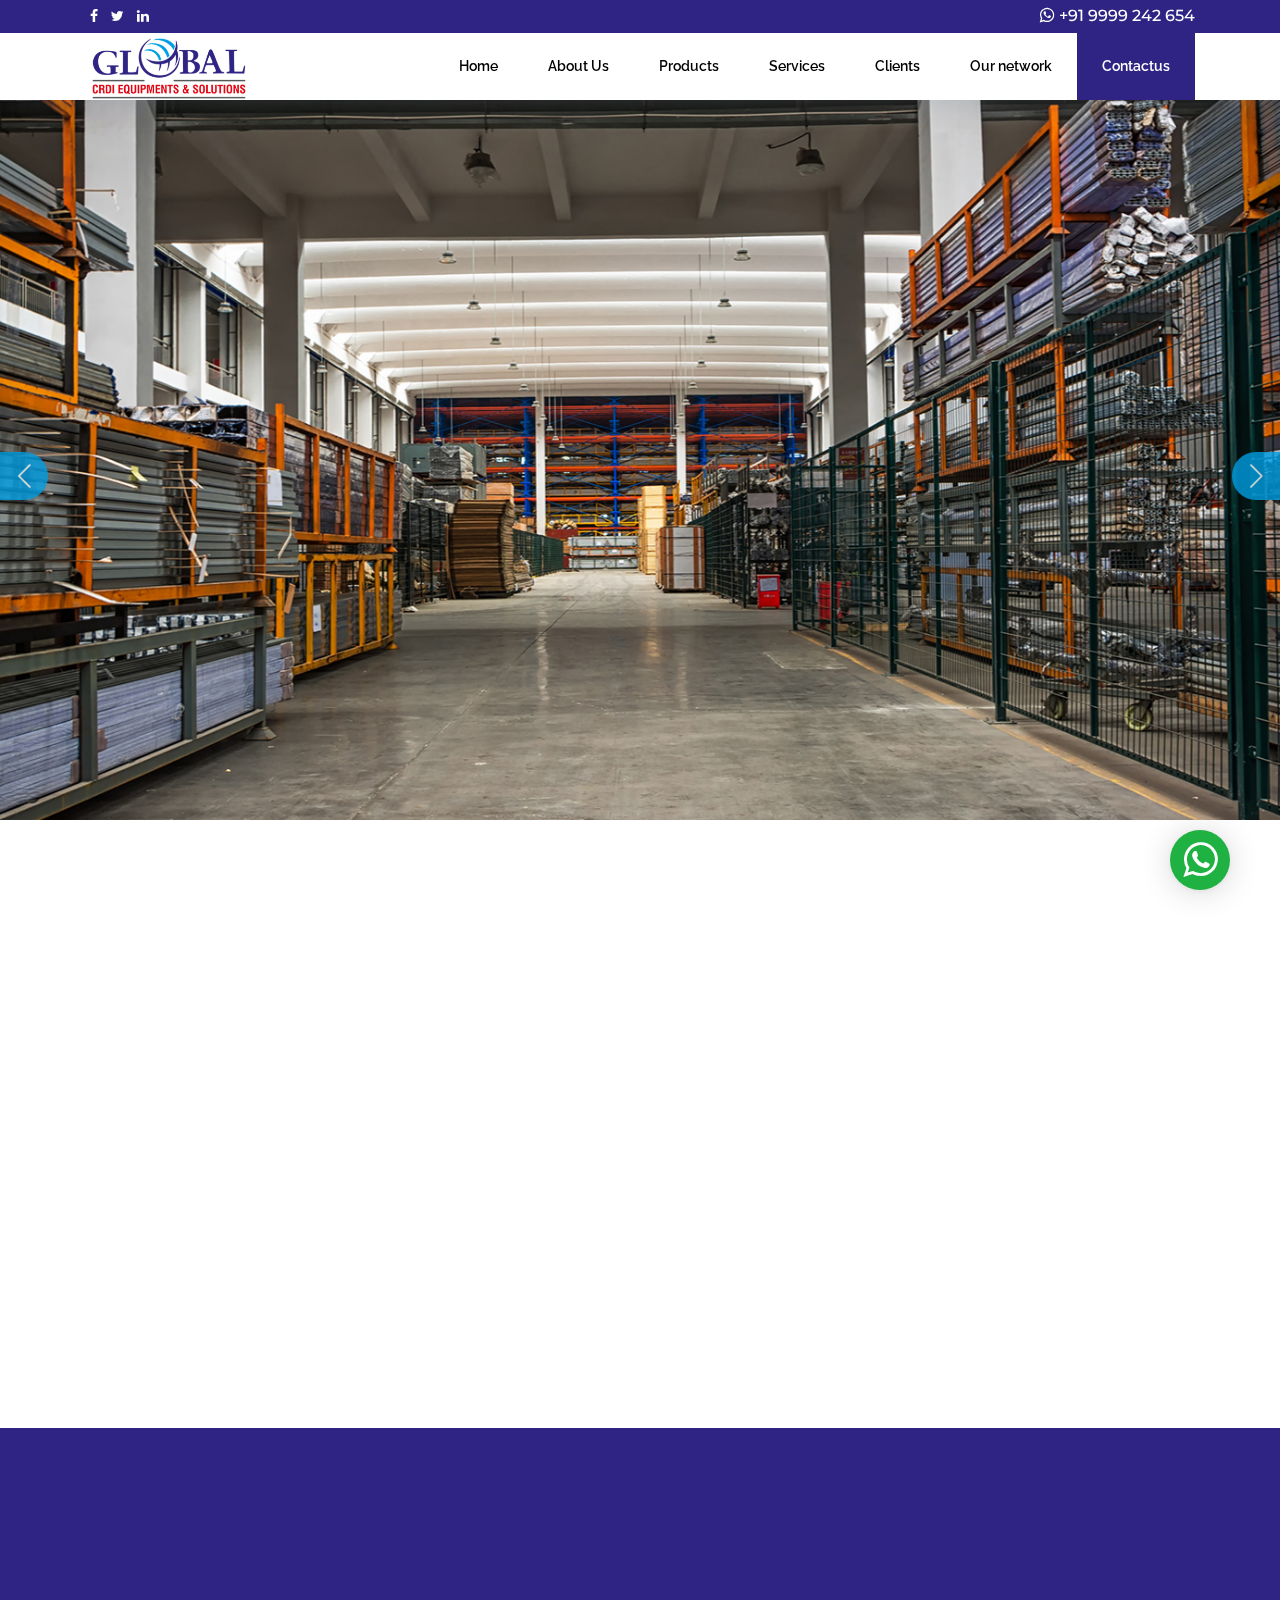
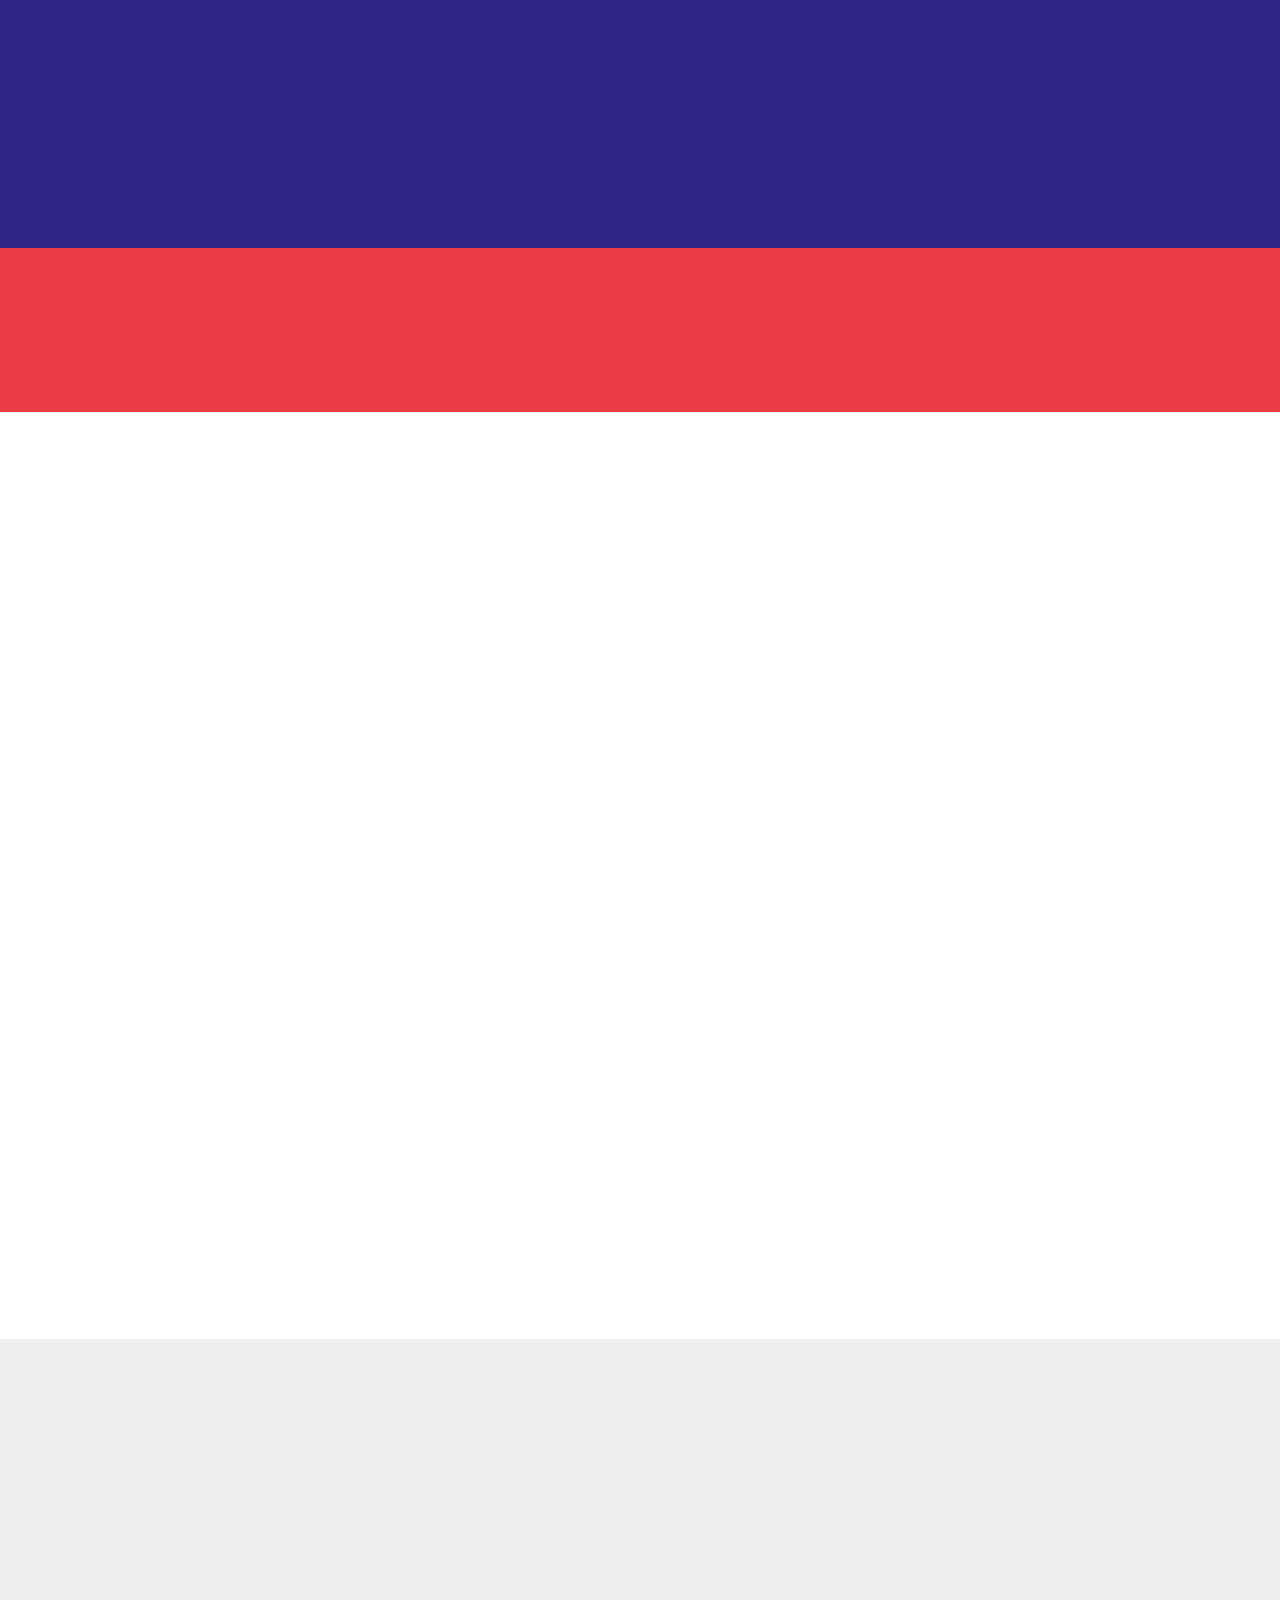
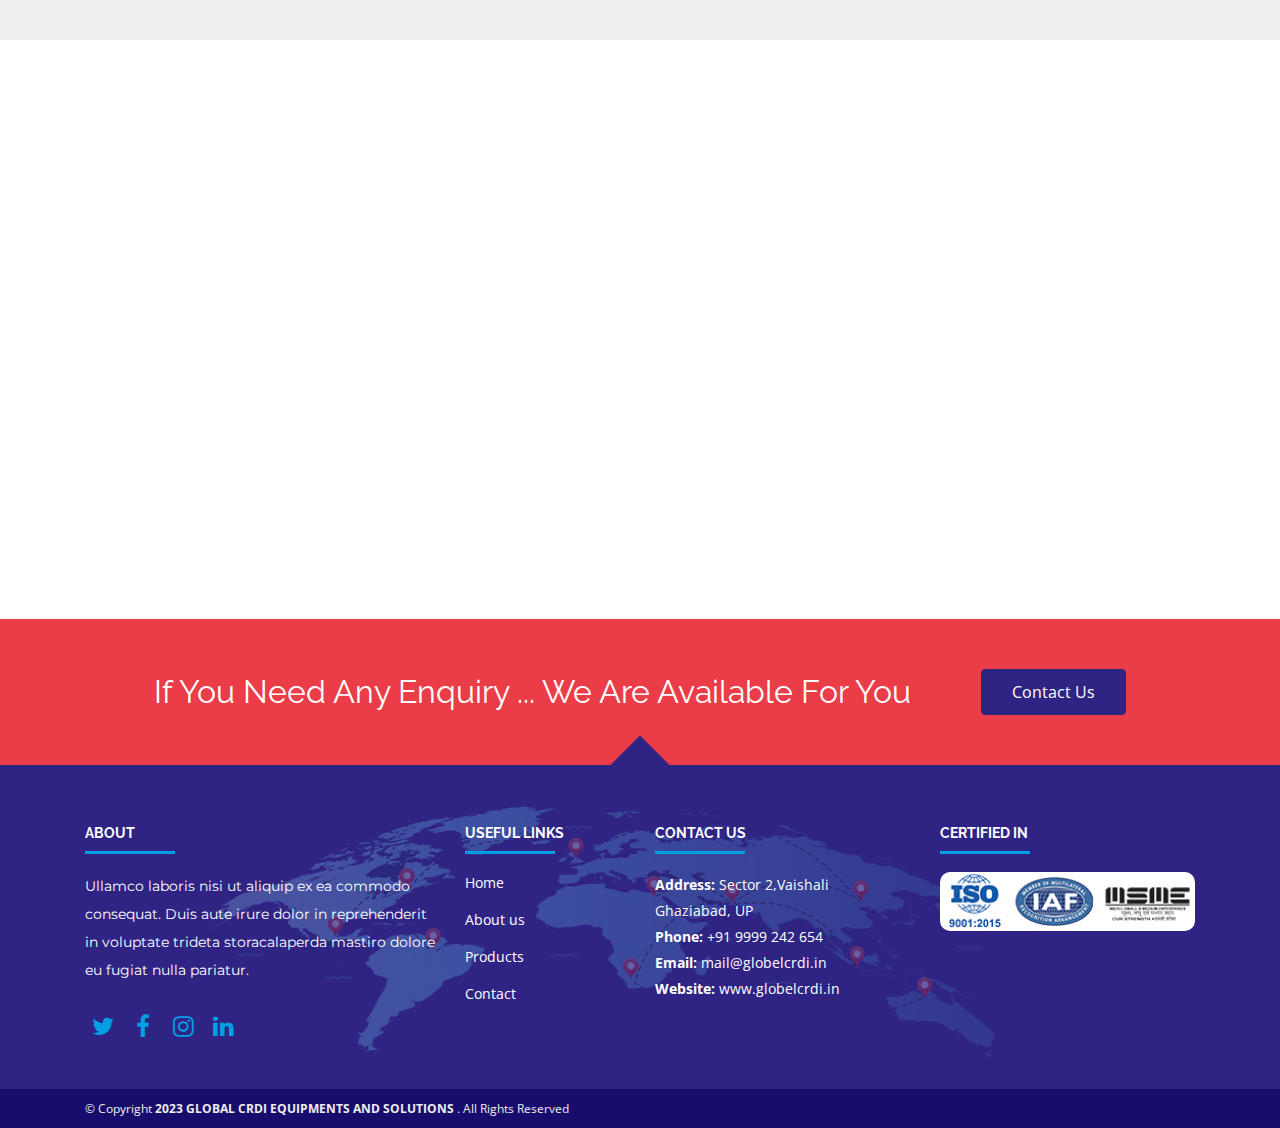
==== index.html @ 7eb03113 "push1" ====
<!DOCTYPE html>
<html lang="en">
<head>
<meta charset="utf-8">
<meta content="width=device-width, initial-scale=1.0" name="viewport">
<title>Global CRDI Equipments & Solutions</title>
<meta content="" name="keywords">
<meta content="" name="description">
<link href="https://fonts.googleapis.com/css?family=Open+Sans:300,400,,700|Raleway:300,400,500,700,800|Montserrat:300,400,700" rel="stylesheet">
<link href="resources/img/favicon.png" rel="icon">
<link href="resources/css/bootstrap.min.css" rel="stylesheet">
<link href="resources/css/font-awesome.min.css" rel="stylesheet">
<link href="resources/css/swiper-bundle.min.css" rel="stylesheet">
<link href="resources/css/aos.css" rel="stylesheet">
<link href="resources/css/style.css" rel="stylesheet">
</head>

<body>

<!-- ======= Header ======= -->
<header id="header" class="fixed-top">
  <div class="header-top-bar">
		<div class="container">
			<div class="row align-items-center">
        <div class="col-lg-6 fl-r head_social" >
                <a href="https://www.facebook.com/" target="_blank" class="facebook"><i class="fa fa-facebook"></i></a>
                  <a href="https://www.twitter.com/" target="_blank" class="twitter"><i class="fa fa-twitter"></i></a>
                  <a href="https://in.linkedin.com/" target="_blank" class="linkedin"><i class="fa fa-linkedin"></i></a>
          </div>
				<div class="col-lg-6">
					<div class="text-lg-right top-right-bar mt-2 mt-lg-0">
						<a href="tel:+23-345-67890">
							<i class="fa fa-whatsapp 4x" aria-hidden="true"></i>
							<span class="h4">+91 9999 242 654</span>
						</a>
					</div>
				</div>
			</div>
		</div>
	</div>
  <div class="container">
    <div class="logo float-left"> <a href="index.html"><img src="resources/img/logo.png" alt="" class="img-fluid"></a> </div>
    <nav class="main-nav float-right d-none d-lg-block">
      <ul>
        <li><a href="#home">Home</a></li>
        <li><a href="#about">About Us</a></li>
        <li><a href="#product">Products</a></li>
        <li><a href="#service">Services</a></li>
        <li><a href="#clients">Clients</a></li>
        <li><a href="#nertwork">Our network</a></li>
        <li><a href="contact.html" style="background: #2f2484;color: #fff;">Contactus</a></li>
      </ul>
    </nav>
  </div>
</header>
<!-- header -->

<!-- ======= Intro Section ======= -->
<section class="hero_slider swiper-container" id="home">
  <div class="swiper-wrapper">
      <div class="swiper-slide ">
          <div class="image_layer" style="background-image: url(resources/img/1.jpg);"></div>
      </div>
      <div class="swiper-slide">
          <div class="image_layer" style="background-image: url(resources/img/5.jpg);"></div>
      </div>
      <div class="swiper-slide">
        <div class="image_layer" style="background-image: url(resources/img/1.jpg);"></div>
    </div>
    
      
  </div>
  <div class="swiper-pagination"></div>
  <div class="swiper-button-next"></div>
  <div class="swiper-button-prev"></div>
</section>
<!--Intro Section -->

<main id="main"> 
   <section class="hero_cont">
    <div class="container" data-aos="fade-up">
      <div class="row row-eq-height justify-content-center">
        <div class="col-lg-4  p-0">
          <div class="card" data-aos="zoom-in" data-aos-delay="100">
            <div class="card-body"> <span>Call Us Today</span>
              <h5 class="card-title"><a href="contact.html">9999 242 654</a></h5>
               </div>
          </div>
        </div>
        <div class="col-lg-4  p-0">
          <div class="card" data-aos="zoom-in" data-aos-delay="100">
            <div class="card-body"> <span>E-Mail</span>
              <h5 class="card-title"><a href="contact.html">Click Here to Email Us</a></h5>
             </div>
          </div>
        </div>
        <div class="col-lg-4  p-0">
          <div class="card b-r-0 b-b-0" data-aos="zoom-in" data-aos-delay="100">
            <div class="card-body"> <span>Visit Our Contact Page</span>
              <h5 class="card-title"><a href="contact.html">Click Here To Contact Us</a></h5>
             </div>
          </div>
        </div>
      </div>
    </div>
  </section>
 
  
  <!-- ======= About Section ======= -->
  <section id="about" class="about">
    <div class="container" data-aos="fade-up">
      <header class="section-header">
        <h3>About us </h3>
      </header>
      <div class="row about-extra" data-aos="fade-up" data-aos-delay="100">
        <div class="col-lg-12 pt-5 pt-lg-0" data-aos="fade-up">
          <h4>GLOBAL CRDI EQUIPMENTS AND SOLUTIONS</h4>
          <h5>is the leading manufacturer specializing in producing the Diesel Fuel Injection System Tester.</h5>
          <p>The company's research and development capabilities are rich and test measure is complete, and rewards the ISO has strict internal management and established a complete and reliable quality assurance system, and rewards the IS0 9001-2015 CERTIFICATE and CE CERTIFICATE.</p>
          <p>The company's product sale network has spread all over the word. The after - sales services of product has a system of its own which can provide the best service for users timely… the company aim is “Honest and trustworthy operation and brazing new trails in science and technology”.</p>
          <span class="more-btn" data-aos="zoom-in" data-aos-delay="100"><a href="about.html"><i class='fa fa-chevron-right'></i> More About Global</a></span>
        </div>
        
      </div>
    </div>
  </section>
  <!-- About Section --> 

  
  <!-- ======= blog Section ======= -->
  <section id="product" class="product">
    <div class="container" data-aos="fade-up">
      <header class="section-header">
        <h3>Our products</h3>
      </header>
      <div class="swiper threeColSlider" data-aos="fade-up" data-aos-delay="100">
        <ul class="swiper-wrapper">
            <li class="swiper-slide">
                <figure>
                    <div class="image_cont">
                        <a href="#">
                            <img src="resources/img/6_Cylander.jpg"  alt="" title="">
                        </a>
                    </div>
                    <figcaption>
                      <span class="catName">6 Cylander</span>
                    </figcaption>
                </figure>
            </li>
            <li class="swiper-slide">
              <figure>
                  <div class="image_cont">
                      <a href="#">
                        <img src="resources/img/8_Cylander.jpg"  alt="" title="">
                      </a>
                  </div>
                  <figcaption>
                    <span class="catName">8 Cylander</span>
                  </figcaption>
              </figure>
          </li>
          <li class="swiper-slide">
            <figure>
                <div class="image_cont">
                    <a href="#">
                      <img src="resources/img/8_Cylander-2.jpg"  alt="" title="">
                    </a>
                </div>
                <figcaption>
                  <span class="catName">8 Cylander-2</span>
                </figcaption>
            </figure>
        </li>
        <li class="swiper-slide">
          <figure>
              <div class="image_cont">
                  <a href="#">
                    <img src="resources/img/8_Cylander-3.jpg"  alt="" title="">
                  </a>
              </div>
              <figcaption>
                <span class="catName">8 Cylander-3</span>
              </figcaption>
          </figure>
      </li>
      <li class="swiper-slide">
        <figure>
            <div class="image_cont">
                <a href="#">
                  <img src="resources/img/12_Cylander.jpg"  alt="" title="">
                </a>
            </div>
            <figcaption>
              <span class="catName">12 Cylander</span>
            </figcaption>
        </figure>
    </li>
    <li class="swiper-slide">
      <figure>
          <div class="image_cont">
              <a href="#">
                <img src="resources/img/6_Cylander.jpg"  alt="" title="">
              </a>
          </div>
          <figcaption>
            <span class="catName">Cylander</span>
          </figcaption>
      </figure>
  </li>
        </ul>
        <div class="swiper-pagination"></div>
    </div>
    </div>
  </section>
  
  <section class="allproducts" >
    <div class="container" data-aos="fade-up">
      <div class="row">
        <div class="col-lg-12 col-md-12 col-sm-12 col-xs-12">
          <div class="product-text">
            <h2>See My All Product , Equipment & Parts </h2>
            <div class="prod_det">
              <span class="product_btn"><a href="products.html" class="submit">Crdi Product</a></span>
              <span class="product_btn"><a href="products.html" class="submit">Crdi Equipment</a></span>
              <span class="product_btn"><a href="products.html" class="submit">Crdi Parts</a></span>
            </div>
         
          </div>
        </div>
      </div>
    </div>
  </section>

  <section id="service" class="services">
    <div class="container" data-aos="fade-up">
      <header class="section-header">
        <h3>Our services</h3>
        <p>Over Core Business is providing CRDI Testing Equipments and repairing solutions with quality of services at affordable prices. We specialized in the following </p>
      </header>
      <div class="row" data-aos="fade-up" data-aos-delay="100">
        <div class="col-lg-4 col-md-6 ">
          <div class="icon-box">
            <div class="icon"><i class="fa fa-cube" aria-hidden="true"></i></div>
            <h4><a href="">CRDI Simulators</a></h4>
            <p>Lorem ipsum dolor sit amet, consectetur adipiscing elit, sed do eiusmod </p>
          </div>
        </div>

        <div class="col-lg-4 col-md-6">
          <div class="icon-box">
            <div class="icon"><i class="fa fa-object-ungroup" aria-hidden="true"></i></div>
            <h4><a href="">FlPTest Benches</a></h4>
            <p>Lorem ipsum dolor sit amet, consectetur adipiscing elit, sed do eiusmod </p>
          </div>
        </div>

        <div class="col-lg-4 col-md-6">
          <div class="icon-box">
            <div class="icon"><i class="fa fa-life-ring" aria-hidden="true"></i></div>
            <h4><a href="">CRDI Work Shop Tools </a></h4>
            <p>Lorem ipsum dolor sit amet, consectetur adipiscing elit, sed do eiusmod </p>
          </div>
        </div>

        <div class="col-lg-4 col-md-6">
          <div class="icon-box">
            <div class="icon"><i class="fa fa-refresh" aria-hidden="true"></i></div>
            <h4><a href="">CRDI Spore Ports</a></h4>
            <p>Lorem ipsum dolor sit amet, consectetur adipiscing elit, sed do eiusmod </p>
          </div>
        </div>

        <div class="col-lg-4 col-md-6">
          <div class="icon-box">
            <div class="icon"><i class="fa fa-compress" aria-hidden="true"></i></div>
            <h4><a href="">CRDI Vehicles Scanners</a></h4>
            <p>Lorem ipsum dolor sit amet, consectetur adipiscing elit, sed do eiusmod </p>
          </div>
        </div>

        <div class="col-lg-4 col-md-6">
          <div class="icon-box">
            <div class="icon"><i class="fa fa-line-chart" aria-hidden="true"></i></div>
            <h4><a href="">MPFI</a></h4>
            <p>Lorem ipsum dolor sit amet, consectetur adipiscing elit, sed do eiusmod </p>
          </div>
        </div>

      </div>
      
    </div>
  </section>

  
  <!-- ======= Clients Section ======= -->
  <section id="clients" class="clients">
    <div class="container" data-aos="fade-up">
      <div class="section-header">
        <h3>Clients</h3>
      </div>

      <div class="clients-slider swiper" data-aos="fade-up" data-aos-delay="100">
        <div class="swiper-wrapper align-items-center">
          <div class="swiper-slide"><img src="resources/img/client-1.png" class="img-fluid" alt=""></div>
          <div class="swiper-slide"><img src="resources/img/client-2.png" class="img-fluid" alt=""></div>
          <div class="swiper-slide"><img src="resources/img/client-3.png" class="img-fluid" alt=""></div>
          <div class="swiper-slide"><img src="resources/img/client-4.png" class="img-fluid" alt=""></div>
        </div>
        <div class="swiper-pagination"></div>
      </div>

    </div>
  </section><!-- End Clients Section -->

  <section id="nertwork" class="ourNetwk">
    <div class="container" data-aos="fade-up">
      <header class="section-header">
        <h3>Our nertwork</h3>
      </header>
      <div class="row" data-aos="fade-up" data-aos-delay="100"> 
        <div class="col-lg-4 col-md-4 col-sm-4 col-xs-4">
            <div class="city_details">
              <p>The company's research and development capabilities are rich and test measure is complete, and rewards the ISO has strict internal management and established a complete and reliable quality assurance system, and rewards the IS0 9001-2015 CERTIFICATE and CE CERTIFICATE.</p>
            </div>
        </div>
        <div class="col-lg-4 col-md-4 col-sm-4 col-xs-4">
          <div class="map">
            <img src="resources/img/network.png" alt="">
          </div>
        </div>
        <div class="col-lg-4 col-md-4 col-sm-4 col-xs-4">
          <div class="city_details">
            <p>The company's research and development capabilities are rich and test measure is complete, and rewards the ISO has strict internal management and established a complete and reliable quality assurance system, and rewards the IS0 9001-2015 CERTIFICATE and CE CERTIFICATE.</p>
          </div>
        </div>
      </div>
    </div>
  </section>

  

  

  <section class="enquiry">
    <div class="container">
      <div class="row">
        <div class="col-lg-12 col-md-12 col-sm-12 col-xs-12">
          <div class="enquiry-text">
            <h2>If  You Need Any Enquiry ... We Are Available For You</h2>
            <span class="enquiry_btn"><a href="contact.html" class="submit">Contact Us </a></span>
          </div>
        </div>
      </div>
    </div>
  </section>
 
  
</main>
<!-- main --> 

<section class="app_button">
      <div class="container-fluid">
        <div class="whataapp_btn"> 
          <a href="+91 9999 242 654">
            <i class="fa fa-whatsapp" aria-hidden="true"></i>
          </a>
        </div>
        
      </div>
</section>

<!-- ======= Footer ======= -->
<footer id="footer">
  <div class="footer-top">
    <div class="container">
      <div class="row">
        <div class="col-lg-4 col-md-6 footer-links social-links">
          <h4>About</h4>
          <p>Ullamco laboris nisi ut aliquip ex ea commodo consequat. Duis aute irure dolor in reprehenderit in voluptate trideta storacalaperda mastiro dolore eu fugiat nulla pariatur.</p>
          <a href="#" target="_blank" class="twitter"><i class="fa fa-twitter"></i></a>
          <a href="#" target="_blank" class="facebook"><i class="fa fa-facebook"></i></a>
          <a href="#" target="_blank" class="instagram"><i class="fa fa-instagram"></i></a>
          <a href="#" target="_blank" class="linkedin"><i class="fa fa-linkedin"></i></a> 
        </div>
        <div class="col-lg-2 col-md-6 footer-links">
          <h4>Useful Links</h4>
          <ul>
            <li><a href="index.html">Home</a></li>
            <li><a href="about.html">About us</a></li>
            <li><a href="products.html">Products</a></li>
            <li><a href="contact.html">Contact</a></li>
          </ul>
         
        </div>
        <div class="col-lg-3 col-md-6 footer-contact">
          <h4>Contact Us</h4>
          <p> <strong>Address:</strong> Sector 2,Vaishali<br>
            Ghaziabad, UP<br>
            <strong>Phone:</strong> +91 9999 242 654<br>
            <strong>Email:</strong> mail@globelcrdi.in<br>
            <strong>Website:</strong> www.globelcrdi.in<br>
          </p>
        </div>
        <div class="col-lg-3 col-md-6 certified">
          <h4>certified in</h4>
           <span><img src="resources/img/certified_in.jpg" alt="" title=""/></span>
        </div>
      </div>
    </div>
  </div>
  <div class="container">
    <div class="copyright"> &copy; Copyright <strong>2023 GLOBAL CRDI EQUIPMENTS AND SOLUTIONS </strong>. All Rights Reserved </div>
  </div>
</footer>
<!--Footer --> 

<a href="#" class="back-to-top"><i class="fa fa-chevron-up"></i></a> 

<!-- JS Files --> 
<script src="resources/js/jquery.min.js"></script> 
<script src="resources/js/bootstrap.js"></script> 
<script src="resources/js/swiper-bundle.min.js"></script> 
<script src="resources/js/aos.js"></script> 
<script src="resources/js/main.js"></script>


</body>
</html>
---- resources/css/style.css ----
body {background: #fff;color: #444;font-family: "Open Sans", sans-serif;padding-top: 100px;}a {color: #e3000f;transition: 0.5s;}a:hover, a:active, a:focus {color: #0b6bd3;outline: none;text-decoration: none;}p {padding: 0;margin: 0 0 30px 0;color: #000;}h1, h2, h3, h4, h5, h6 {font-family: "Montserrat", sans-serif;font-weight: 400;margin: 0 0 20px 0;padding: 0;}
ul li{list-style: none;}
.bg-green{background: #009ee3;}
.b-r-0{border-right: 0 !important;}
.b-b-0{border-bottom: 0 !important;}
.more-btn{position: relative;}
.more-btn a{font-size: 20px; font-weight: 400; font-style: italic; text-transform: uppercase;}

/* Back to top button */
.back-to-top {position: fixed;display: none;background: #009ee3;color: #000;width: 40px;height: 40px;text-align: center;line-height: 1;font-size: 16px;right: 0;bottom: 100px;transition: all 0.4s;z-index: 11;border-radius: 10px 0 0 10px;}
.back-to-top i {padding-top: 12px;color: #fff;}

.header-top-bar{background: #2f2484;font-size: 12px;padding: 6px 0px;color: #fff;}
.header-top-bar .head_social a{padding: 0 5px;}
.header-top-bar .head_social i{font-size: 14px;}
.header-top-bar a{color: #fff; font-size: 14px;font-family: "Montserrat", sans-serif;}
.header-top-bar a i{font-size: 17px;}
.header-top-bar a i .fa-whatsapp  {color:#fff;}
.header-top-bar a span.h4{font-size: 16px;margin-bottom: 0;}

#header {height: 100px;transition: all 0.5s;z-index: 997;transition: all 0.5s;/* padding: 10px 0; */background: #fff;box-shadow: 0px 0px 30px rgba(127, 137, 161, 0.3);}
#header.header-scrolled {/* height: 73px; *//* padding: 10px 0; */top: 0;}
#header .logo h1 {font-size: 36px;margin: 0;padding: 0;line-height: 1;font-weight: 400;letter-spacing: 3px;text-transform: uppercase;}
#header .logo h1 a, #header .logo h1 a:hover {color: #00366f;text-decoration: none;}
#header .logo img {padding: 3px;max-height: 70px;}

.main-nav, .main-nav * {margin: 0;padding: 0;list-style: none;}
.main-nav > ul > li {position: relative;white-space: nowrap;float: left;text-align: center;}
.main-nav a {display: block;position: relative;color: #000000;padding: 21px 25px;transition: 0.3s;font-size: 14px;font-family: "Raleway", sans-serif;font-weight: 600;line-height: 25px;}
.main-nav a:hover, .main-nav .active > a, .main-nav li:hover > a {color: #fff;text-decoration: none;border-radius: 0;background: #2f2484;padding: 21px 25px;}
.main-nav .drop-down ul {display: block;position: absolute;min-width: 150px;left: 0;top: calc(100% + 30px);z-index: 99;opacity: 0;visibility: hidden;padding: 10px 0;background: #000;box-shadow: 0px 0px 30px rgba(127, 137, 161, 0.25);transition: ease all 0.3s;}
.main-nav .drop-down:hover > ul {opacity: 1;top: 100%;visibility: visible;}
.main-nav .drop-down li {position: relative;text-align: left;}
.main-nav .drop-down ul a {padding: 10px 20px;font-size: 13px;color: #ffffff;}
.main-nav .drop-down ul a:hover, .main-nav .drop-down ul .active > a, .main-nav .drop-down ul li:hover > a {color: #e3000f;}
.main-nav .drop-down > a:after {content: "\f107";font-family: FontAwesome;padding-left: 10px;}
.main-nav .drop-down .drop-down ul {top: 0;left: calc(100% - 30px);}
.main-nav .drop-down .drop-down:hover > ul {opacity: 1;top: 0;left: 100%;}
.main-nav .drop-down .drop-down > a {padding-right: 35px;}
.main-nav .drop-down .drop-down > a:after {content: "\f105";position: absolute;right: 15px;}

.mobile-nav {position: fixed;top: 0;bottom: 0;z-index: 9999;overflow-y: auto;left: -260px;width: 260px;padding-top: 18px;background: rgba(19, 39, 57, 0.8);transition: 0.4s;}
.mobile-nav * {margin: 0;padding: 0;list-style: none;}
.mobile-nav a {display: block;position: relative;color: #fff;padding: 10px 20px;font-weight: 500;}
.mobile-nav a:hover, .mobile-nav .active > a, .mobile-nav li:hover > a {color: #74b5fc;text-decoration: none;}
.mobile-nav .drop-down > a:after {content: "\f078";font-family: FontAwesome;padding-left: 10px;position: absolute;right: 15px;}
.mobile-nav .active.drop-down > a:after {content: "\f077";}
.mobile-nav .drop-down > a {padding-right: 35px;}
.mobile-nav .drop-down ul {display: none;overflow: hidden;}
.mobile-nav .drop-down li {padding-left: 20px;}
.mobile-nav-toggle {position: fixed;right: 0;top: 0;z-index: 9998;border: 0;background: none;font-size: 24px;transition: all 0.4s;outline: none !important;line-height: 1;cursor: pointer;text-align: right;}
.mobile-nav-toggle i {margin: 25px 18px 0 0;color: #004289;}
.mobile-nav-overly {width: 100%;height: 100%;z-index: 9997;top: 0;left: 0;position: fixed;background: rgba(19, 39, 57, 0.8);overflow: hidden;display: none;}
.mobile-nav-active {overflow: hidden;}
.mobile-nav-active .mobile-nav {left: 0;}
.mobile-nav-active .mobile-nav-toggle i {color: #fff;}

.hero_slider .swiper-slide {height: 80vh;}
.hero_slider .swiper-slide .image_layer {position: absolute;left: 0;top: 0;right: 0;width: 100%;height: 100%;background-repeat: no-repeat;background-position: center; background-size: cover;-webkit-transform: scale(1);-ms-transform: scale(1);transform: scale(1);-webkit-transition: all 6s linear;-moz-transition: all 6s linear;-ms-transition: all 6s linear;-o-transition: all 6s linear;transition: all 6s linear}
.hero_slider .swiper-button-next,.hero_slider .swiper-button-prev {top: 50%;bottom: 0;right: 0;background: rgb(0 158 227);color: #fff;z-index: 1;width: 3rem;height: 3rem;opacity: 0.8;transform: translateY(50%);}
.hero_slider .swiper-button-next:after, .hero_slider .swiper-button-prev:after {font-size: 24px;}
.hero_slider  .swiper-button-prev, .swiper-rtl .swiper-button-next{left: 0;border-radius: 0 3rem 3rem 0;}
.hero_slider .swiper-button-next, .swiper-rtl .swiper-button-prev{border-radius: 3rem 0 0 3rem;}

section {overflow: hidden;}
.section-header h3 {font-size: 32px;color: #0c2e8a;text-transform: uppercase;font-weight: 700;position: relative;padding-bottom: 20px;}
.section-header h3:before{content: "";position: absolute;display: block;width: 100px;height: 3px;background: #ea3d48;bottom: 0;left: 0;}
.section-header p {text-align: left;margin: auto;font-size: 15px;padding-bottom: 30px;color: #000000;/* font-weight: 600; */}

.hero_cont {padding: 15px 0;background: #ffffff;}
.hero_cont .card {border-color: transparent;text-align: center;transition: 0.3s ease-in-out;height: 100%;border-right: 1px solid #2f2483;border-radius: 0;}
.hero_cont .card span{font-size: 16px;letter-spacing: 2px;line-height: 22px;margin-bottom: 10px;display: block;color: #e3000f;}
.hero_cont .card h5{margin-top: 10px;}
.hero_cont .card h5 a{font-size: 22px;font-weight: 600;line-height: 28px;color: #2f2483;font-family: "Montserrat", sans-serif;}

.about {background: #fff;padding: 50px 0;}
.about .about-extra {text-align: left;}
.about .about-extra h4 {color: #000;font-weight: 600;font-size: 28px;font-family: "Raleway", sans-serif;}
.about .about-extra h5{color: #555;font-weight: 300;font-size: 18px;line-height: 26px;font-style: italic;}

.product{background: #2f2484;width: 100%;padding: 30px 0;}
.product .section-header h3{color: #fff;}
.product .swiper-wrapper{padding: 0;margin-bottom: 50px;}
.product figure{margin: 0;}
.product figure .image_cont{border-radius: 50%;display: block;padding: 0;}
.product figure img{width: 100%;display: block;position: relative;border-radius: 30px;}
.product figure figcaption{padding: 8px 0;text-align: center;text-transform: uppercase;font-weight: 700;}
.product figure figcaption span{color: #fff; }
.product .swiper-pagination{bottom: 0;}
.product .swiper-pagination-bullet{background: #fff; opacity: 0.9;height: 15px; width: 15px;}
.product .swiper-pagination-bullet-active{background: #009ee3;}
.product .more-prod{background: #ea3d48; color: #fff; text-align: center; padding: 10px 20px; border-radius: 5px;}
.product .more-prod:hover{background: #009ee3;}

.allproducts{padding: 30px 0;text-align: center;background: #ea3d48;}
.allproducts .product-text{color: #fff;}
.allproducts .product-text h2{margin-bottom: 0;font-family: "Raleway", sans-serif; margin-bottom: 20px;}
.allproducts .product-text .prod_det{display: flex;justify-content: center;align-items: center;flex-wrap: wrap;}
.allproducts .product-text .product_btn{margin-right: 15px;}
.allproducts .product-text .product_btn:last-child{margin-right: 0;}
.allproducts .product-text .product_btn a{background: #2f2483;color: #fff;border-radius: 4px;padding: 10px 40px;display: inline-block;border: 1px solid #2f2483; }
.allproducts .product-text .product_btn a:hover{background: #009ee3;border: 1px solid #009ee3;}

.services{padding: 30px 0;}
.services .icon-box {text-align: center;border: 1px solid #ededed;padding: 80px 20px;transition: all ease-in-out 0.3s;margin-bottom: 30px;}
.services .icon-box .icon {margin: 0 auto;width: 64px;height: 64px;background: #2f2484;border-radius: 5px;transition: all 0.3s ease-out 0s;display: flex;align-items: center;justify-content: center;margin-bottom: 20px;transform-style: preserve-3d;}
.services .icon-box .icon i {color: #fff;font-size: 28px;}
.services .icon-box .icon::before {position: absolute;content: "";left: -8px;top: -8px;height: 100%;width: 100%;background: #b4aceb;border-radius: 5px;transition: all 0.3s ease-out 0s;transform: translateZ(-1px);}
.services .icon-box h4 {font-weight: 700;margin-bottom: 15px;font-size: 24px;}
.services .icon-box h4 a {color: #545454;}
.services .icon-box p {line-height: 24px;font-size: 14px;margin-bottom: 0;}
.services .icon-box:hover {background: #2f2484;border-color: #2f2484;}
.services .icon-box:hover .icon {background: #fff;}
.services .icon-box:hover .icon i {color: #2f2484;}
.services .icon-box:hover .icon::before {background: #2f2484;}
.services .icon-box:hover h4 a, .services .icon-box:hover p {color: #fff;}

.ourNetwk{padding: 30px 0; }
.ourNetwk .map img{width: 100%;}
.ourNetwk .city_details{display: flex; align-items: center; justify-content: center;padding: 0 20px;}
.ourNetwk .city_details p{font-family: "Raleway", sans-serif; font-size: 18px; line-height: 40px;}

.clients {padding: 30px 0; background: #eee;}
.clients img {max-width: 100%;opacity: 0.5;transition: 0.3s;padding: 30px 0;}
.clients img:hover {opacity: 1;}
.clients .swiper-pagination {margin-top: 20px;position: relative;}
.clients .swiper-pagination .swiper-pagination-bullet {width: 12px;height: 12px;background-color: #fff;opacity: 1;border: 1px solid #2f2483;}
.clients .swiper-pagination .swiper-pagination-bullet-active {background-color: #2f2483;}

.enquiry{padding: 50px 0;text-align: center;background: #ea3d48;position: relative;}
.enquiry .enquiry-text{display: flex;align-items: center;color: #fff;justify-content: space-evenly;}
.enquiry .enquiry-text h2{margin-bottom: 0;font-family: "Raleway", sans-serif;}
.enquiry .enquiry-text .enquiry_btn a{background: #2f2483;color: #fff;border-radius: 4px;padding: 10px 30px;display: inline-block;border: 1px solid #2f2483;}
.enquiry .enquiry-text .enquiry_btn a:hover{background: #009ee3;border: 1px solid #009ee3;}
.enquiry:after{content: "";position: absolute;background: #2f2483;width: 70px;height: 70px;line-height: 70px;transform: rotate(45deg);margin: 0px auto;left: 0;right: 0;bottom: -55px;}

.contact {padding: 60px 0;overflow: hidden;text-align: center;}
.contact .cont-text{padding: 0 30px; margin-bottom: 40px;}
.contact h3{font-size: 40px;font-weight: 600;margin-bottom: 20px !important;}
.contact p{font-size: 20px;line-height: 30px;letter-spacing: 1px;margin-bottom: 20px;}
.contact span a {font-size: 20px;border-bottom: 3px solid #000;cursor: pointer;color: #000;font-weight: 600;}
.contact span a:hover{color: #e3000f; border-bottom: 3px solid #e3000f;}
.contact h4 {font-size: 16px;font-weight: 500;}
.contact .request-link {display: inline-block;cursor: pointer;vertical-align: top;position: relative;font-family: inherit;color: #000;font-weight: 900;font-size: 48px;line-height: 52px;letter-spacing: -1px;margin-bottom: 20px;}
.contact .request-link:before{content: "";position: absolute;right: 0;left: 0;height: 4px;bottom: 0px;z-index: -1;background: #fff;-webkit-transition: height 1.1s;transition: height 1.1s;}
.contact .form{padding: 0 30px;}
.contact .form-group{margin-bottom: 20px;}
.contact  .sent-message {display: none;color: #fff;background: #18d26e;text-align: center;padding: 15px;font-weight: 600;}
.contact  input, .contact  textarea {border-radius: 0;box-shadow: none;font-size: 14px;}
.contact  input::focus, .contact  textarea::focus {background-color: #e3000f;}
.contact  input {padding: 24px 15px;background: #f7f7f7;border: transparent;border-radius: 5px;font-size: 12px;text-transform: uppercase;letter-spacing: 3px;}
.contact  textarea {padding: 12px 15px;background: #f7f7f7;border: transparent;border-radius: 5px;font-size: 12px;text-transform: uppercase;letter-spacing: 3px;}
.contact  button[type="submit"] {background: #2f2483;border: 0;border-radius: 10px;padding: 8px 30px;color: #fff;transition: 0.3s;}
.contact  button[type="submit"]:hover {background: #e3000f;cursor: pointer;color: #fff;}
@-webkit-keyframes animate-loading {0% {transform: rotate(0deg);}100% {transform: rotate(360deg);}}
@keyframes animate-loading {0% {transform: rotate(0deg);}100% {transform: rotate(360deg);}}
.map{margin-bottom: 20px;}

/*---# Footer---*/
#footer {background: #180d6c;color: #eee;font-size: 14px;}
#footer .footer-top {background: url(../img/footer_bg.jpg); height: 100%;padding: 60px 0 40px 0; background-position: center; background-repeat: no-repeat; }
#footer .footer-top .social-links a {font-size: 24px;display: inline-block;color: #009ee3;line-height: 1;padding: 0 0;margin-right: 0;text-align: center;width: 36px;height: 36px;transition: 0.3s;/* border: 1px solid #fff; */}
#footer .footer-top .social-links a:hover {background: #2f2483;color: #fff;}
#footer .footer-top .social-links span{display: block; margin-top: 20px;}
#footer .footer-top .certified span img{border-radius: 10px;width: 100%;}
#footer .footer-top h4 {font-size: 14px;font-weight: bold;color: #fff;text-transform: uppercase;position: relative;padding-bottom: 10px;font-family: "Raleway", sans-serif;}
#footer .footer-top h4:before{content: "";position: absolute;display: block;width: 90px;height: 3px;background: #009ee3;bottom: -2px;left: 0;}
#footer .footer-top .footer-links p{color: #fff;font-size: 14px;line-height: 28px;font-family: "Montserrat", sans-serif;}
#footer .footer-top .footer-links ul {list-style: none;padding: 0;margin: 0;}
#footer .footer-top .footer-links ul li {padding: 8px 0;}
#footer .footer-top .footer-links ul li:first-child {padding-top: 0;}
#footer .footer-top .footer-links ul a {color: #ffffff;}
#footer .footer-top .footer-links ul a:hover {color: #009ee3;}
#footer .footer-top .footer-contact p {line-height: 26px;color: #fff;}
#footer .copyright {text-align: left;padding: 10px 0;font-size: 12px;}

/*--About us page--*/
.section-hero{padding: 180px 0 60px 0;}
.section-hero h3{margin-bottom: 60px;}
.section {padding: 60px 0 40px 0;}
.about-us h6{text-transform: uppercase; font-size: 14px;}
.about-us .about-img{display: flex; justify-content: center; align-items: center;}
.about-us .about-img img{width: 100%; height: auto;}
.about-us p{font-size: 18px; line-height: 30px; text-align: left; padding-bottom: 0;}

.whataapp_btn{position: fixed;bottom: 10px;right: 50px;height: 60px;width: 60px;z-index: 1;background: #1fb141;box-shadow: 0 1px 6px 0 rgb(0 0 0 / 6%), 0 2px 32px 0 rgb(0 0 0 / 16%);display: flex;justify-content: center;align-items: center;cursor: pointer;border-radius: 50%;animation: topBottom 4s infinite;animation: bounce 4s infinite alternate;-webkit-transition: all 0.5s;transition: all 0.5s;}
.whataapp_btn a{color: #fff;}
.whataapp_btn a i{font-size: 40px;}
.bounce {animation: bounce 965 1.6s ease infinite;transform-origin: 50% 50%;}
@keyframes bounce {
0 {transform: translateY(0);}
12.5% {transform: translateY(0);}
25% {transform: translateY(0);}
50% {transform: translateY(-15px);}
62.5% {transform: translateY(0);}
75% {transform: translateY(-15px);}
100% {transform: translateY(0);}
}

.breadcumb-wrapper {background: #f2f4f6;border-bottom: 1px solid #e6e8e9;padding-top: 1.2em;padding-bottom: 1.2em;}
.breadcumb-wrapper ul{margin-bottom: 0;}
.breadcumb-wrapper ul.breadcumb li {display: inline-block;margin-right: 6px;}
.breadcumb-wrapper ul.breadcumb li:last-child a:after,.breadcumb-wrapper ul.breadcumb li:last-child span:after {display: none;}
.breadcumb-wrapper ul.breadcumb li a {display: inline-block;color: #10a4e5;font-weight: 700;font-size: 13px;text-transform: uppercase;display: block;}
.breadcumb-wrapper ul.breadcumb li span {display: inline-block;color: #909aa2;font-weight: 700;font-size: 14px;text-transform: uppercase;display: block;}
.breadcumb-wrapper ul.breadcumb li a i,.breadcumb-wrapper ul.breadcumb li span i {font-size: 14px;font-weight: normal;margin-right: 5px;}
.breadcumb-wrapper ul.breadcumb li a:after,.breadcumb-wrapper ul.breadcumb li span:after {content: '\f105';display: inline-block;font-family: 'FontAwesome';color: #909aa2;font-size: 13px;margin-left: 13px;}


.inner-page {padding-top: 75px;padding-bottom: 80px;background-size: cover;}
.inner-page h2 {font-family: "Raleway", sans-serif;color: #fff;margin: 0;padding: 0;font-size: 46px; font-weight: 600;text-transform: uppercase;}

.inner-about{background: #13314c url(../img/banner-bg.jpg) center center no-repeat;}
.about-page{padding: 30px 0;}
.about-page .about-txt h4{color: #000;font-weight: 600;font-size: 28px;font-family: "Raleway", sans-serif;}
.about-page .about-txt h5{color: #000;font-weight: 600;font-size: 18px;line-height: 26px;border-bottom: 2px solid #000; display: inline-block;}
.about-page .about-txt p{margin-bottom: 20px;}
.about-page .about-txt ul{padding: 0; margin: 0; list-style-type: disc; margin-bottom: 20px; padding-left: 30px;}
.about-page .about-txt ul li{padding: 5px 5px 5px 0; font-size: 16px;list-style: disc; }

.inner-contact{background: #13314c url(../img/contact_banner.jpg) center center no-repeat;}
.inner-product{background: #13314c url(../img/product_banner.jpg) center center no-repeat;}

.products-wrapper{padding: 30px 0;}
.products-wrapper .row{margin-top: 60px;}
.products-listing {padding: 15px;margin-top: 40px;border: 1px solid rgb(14 14 14 / 3%);box-shadow: 0 0 38px rgb(64 64 64 / 23%);border-radius: 5px;}
.products-listing img {width: 100%;margin-top: -80px;border: 2px dashed #afafaf;border-radius: 10px;}
.products-listing .content h4{margin-bottom: 0; padding-top: 10px; font-size: 18px;font-family: "Raleway", sans-serif; font-weight: 600;}

@media(max-width:767px){
  .hero_slider {padding-top: 72px;}
  .hero_slider .swiper-slide{height: 500px;}
  .hero_slider .swiper-button-next, .hero_slider .swiper-button-prev{display: none;}
  .hero_cont .card{border-right: none;border-bottom: 1px solid #2f2483;}
  .section-hero{padding: 120px 0 40px 0;}
  .section-header p {max-width: 100%;}
  .section-header h3 {font-size: 32px;margin-bottom: 15px;line-height: 40px;}
  .header-top-bar{display: none;}
  .allproducts .product-text .product_btn{margin-bottom: 15px;margin-right: 0;}
  .enquiry .enquiry-text{display: inline-block;}
  .enquiry .enquiry-text h2{margin-bottom: 20px;}
  #footer .footer-top{background: none;}
  #footer .footer-top h4:before{width: 100%;}
  .footer-links{margin-bottom: 20px;}

  
 

}
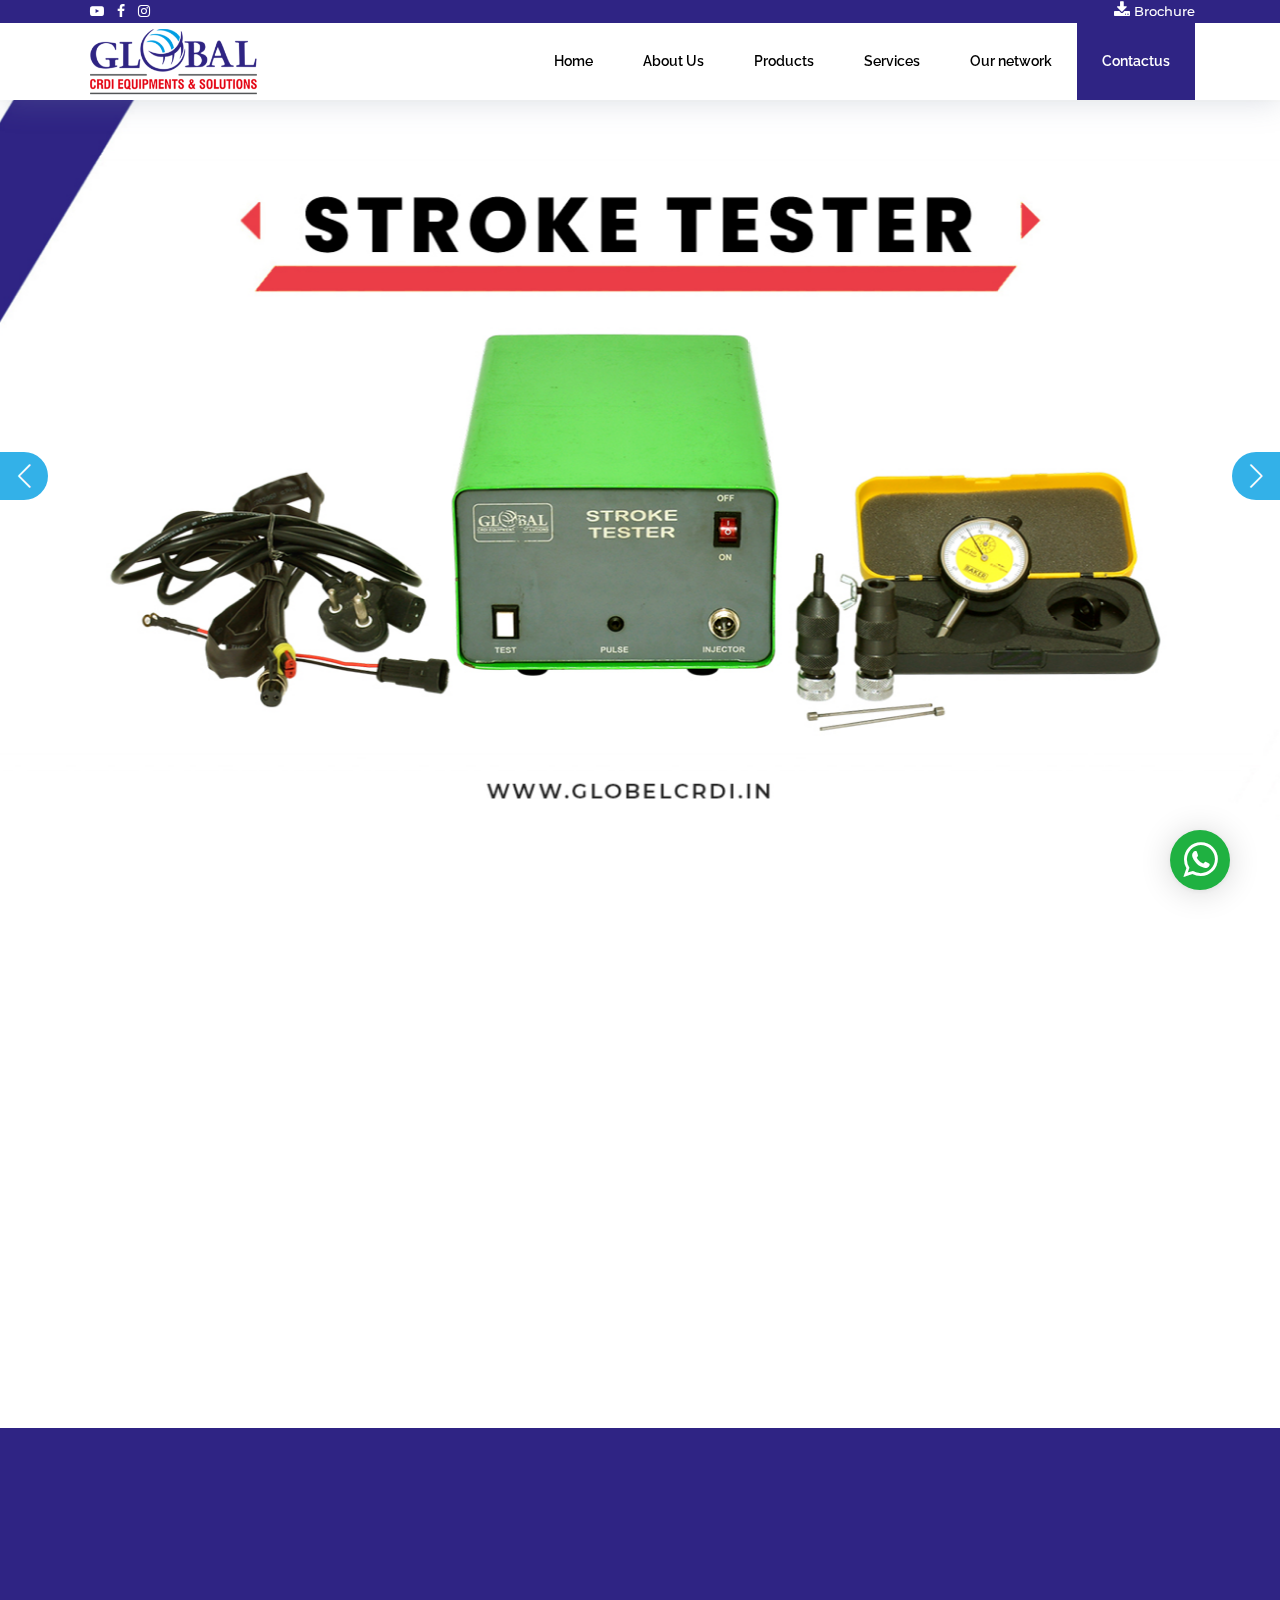
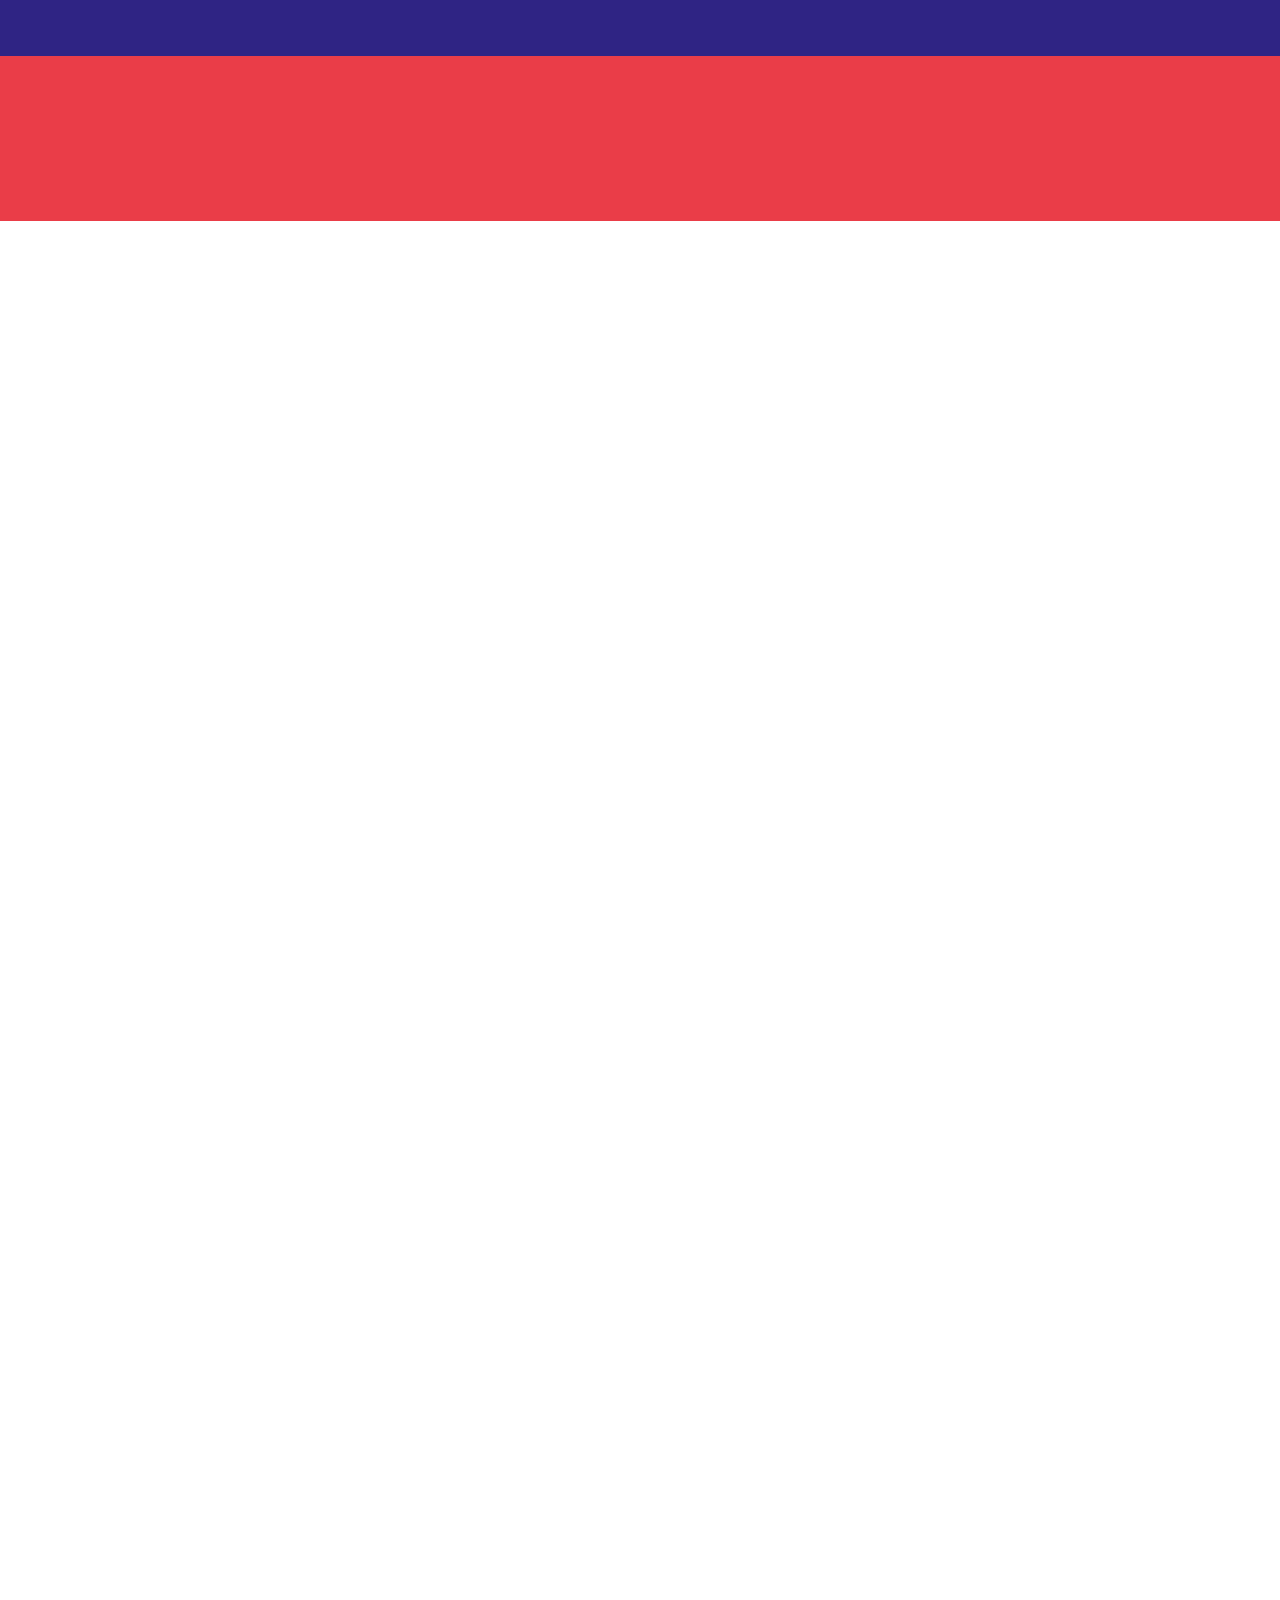
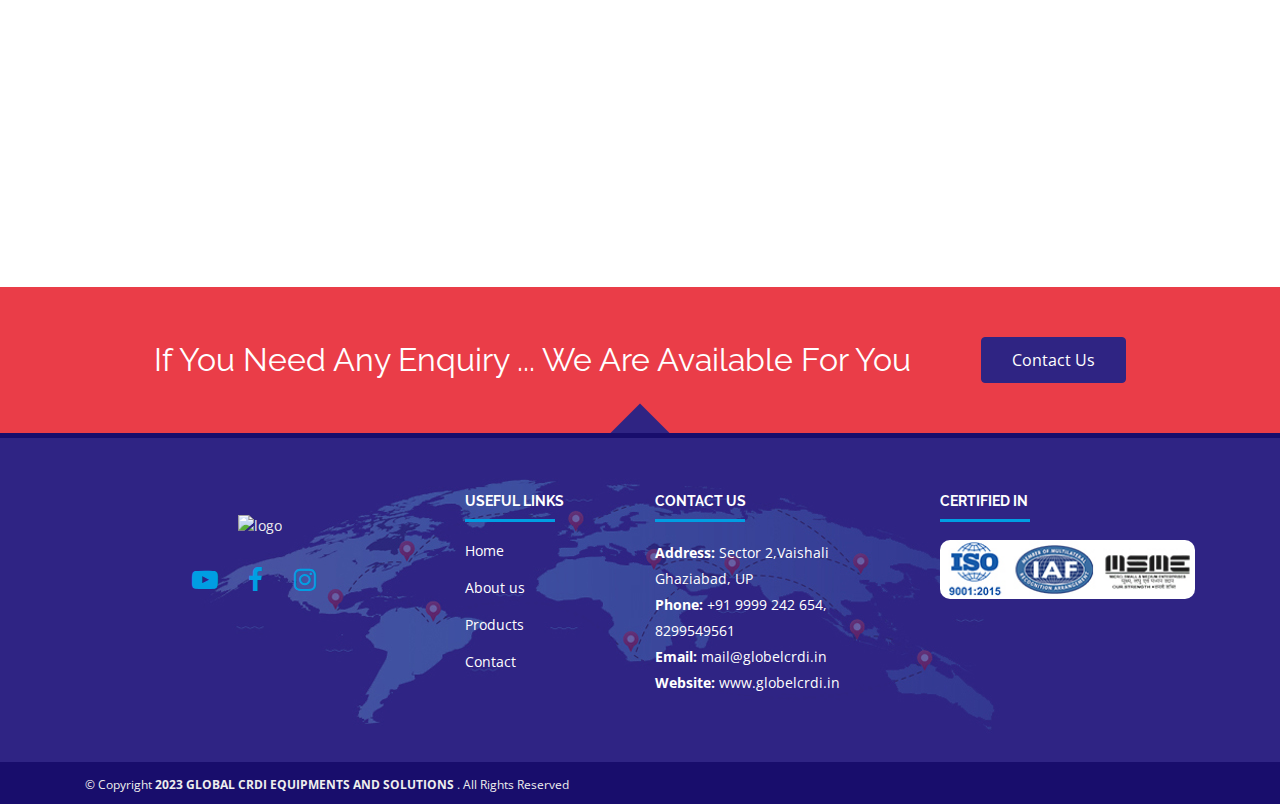
==== commit ae2f8dc9: "hkjhjakg" ====
--- a/index.html
+++ b/index.html
@@ -3,9 +3,9 @@
 <head>
 <meta charset="utf-8">
 <meta content="width=device-width, initial-scale=1.0" name="viewport">
-<title>Global CRDI Equipments & Solutions</title>
-<meta content="" name="keywords">
-<meta content="" name="description">
+<title>Global CRDI Equipments & Solutions | Home page</title>
+<meta content="CRDI Simulators, FIP Test Benches, CRDI Work Shop Tools, CRDI Spare Parts, CRDI Vehicles Scanners, MPFI, testing Bosch, Delphi,Denso, Siemens Common Rail Injectors" name="keywords">
+<meta content="GLOBAL CRDI EQUIPMENTS AND SOLUTIONS is the leading manufacturer specializing in producing the Diesel Fuel Injection System Tester" name="description">
 <link href="https://fonts.googleapis.com/css?family=Open+Sans:300,400,,700|Raleway:300,400,500,700,800|Montserrat:300,400,700" rel="stylesheet">
 <link href="resources/img/favicon.png" rel="icon">
 <link href="resources/css/bootstrap.min.css" rel="stylesheet">
@@ -23,15 +23,15 @@
 		<div class="container">
 			<div class="row align-items-center">
         <div class="col-lg-6 fl-r head_social" >
-                <a href="https://www.facebook.com/" target="_blank" class="facebook"><i class="fa fa-facebook"></i></a>
-                  <a href="https://www.twitter.com/" target="_blank" class="twitter"><i class="fa fa-twitter"></i></a>
-                  <a href="https://in.linkedin.com/" target="_blank" class="linkedin"><i class="fa fa-linkedin"></i></a>
+          <a href="https://www.youtube.com/@GLOBALCrdi" target="_blank" class="youtube"><i class="fa fa-youtube-play"></i></a>
+          <a href="https://www.facebook.com/people/Global-CRDI-Equipments-Solutions/100077563971610/?mibextid=ZbWKwL" target="_blank" class="facebook"><i class="fa fa-facebook"></i></a>
+          <a href="https://www.instagram.com/invites/contact/?i=oyvcfzle5pue&utm_content=qqv1iop" target="_blank" class="instagram"><i class="fa fa-instagram"></i></a>
           </div>
 				<div class="col-lg-6">
 					<div class="text-lg-right top-right-bar mt-2 mt-lg-0">
-						<a href="tel:+23-345-67890">
-							<i class="fa fa-whatsapp 4x" aria-hidden="true"></i>
-							<span class="h4">+91 9999 242 654</span>
+						<a href="resources/img/global_brochure_pdf.pdf" target="_blank">
+              <i class="fa fa-download" aria-hidden="true"></i>
+							<span class="h4">Brochure</span>
 						</a>
 					</div>
 				</div>
@@ -46,7 +46,6 @@
         <li><a href="#about">About Us</a></li>
         <li><a href="#product">Products</a></li>
         <li><a href="#service">Services</a></li>
-        <li><a href="#clients">Clients</a></li>
         <li><a href="#nertwork">Our network</a></li>
         <li><a href="contact.html" style="background: #2f2484;color: #fff;">Contactus</a></li>
       </ul>
@@ -59,13 +58,13 @@
 <section class="hero_slider swiper-container" id="home">
   <div class="swiper-wrapper">
       <div class="swiper-slide ">
-          <div class="image_layer" style="background-image: url(resources/img/1.jpg);"></div>
+          <div class="image_layer" style="background-image: url(resources/img/slider_banner_1.jpg);"></div>
       </div>
       <div class="swiper-slide">
-          <div class="image_layer" style="background-image: url(resources/img/5.jpg);"></div>
+          <div class="image_layer" style="background-image: url(resources/img/slider_banner_2.jpg);"></div>
       </div>
       <div class="swiper-slide">
-        <div class="image_layer" style="background-image: url(resources/img/1.jpg);"></div>
+        <div class="image_layer" style="background-image: url(resources/img/slider_banner_3.jpg);"></div>
     </div>
     
       
@@ -139,11 +138,11 @@
                 <figure>
                     <div class="image_cont">
                         <a href="#">
-                            <img src="resources/img/6_Cylander.jpg"  alt="" title="">
+                            <img src="resources/img/top10/8-Cylander-3.jpg"  alt="" title="">
                         </a>
                     </div>
                     <figcaption>
-                      <span class="catName">6 Cylander</span>
+                      <span class="catName">8 Cylander-3</span>
                     </figcaption>
                 </figure>
             </li>
@@ -151,11 +150,11 @@
               <figure>
                   <div class="image_cont">
                       <a href="#">
-                        <img src="resources/img/8_Cylander.jpg"  alt="" title="">
+                        <img src="resources/img/top10/digital-micro-meter-stand.jpg"  alt="" title="">
                       </a>
                   </div>
                   <figcaption>
-                    <span class="catName">8 Cylander</span>
+                    <span class="catName">Digital Micro Meter+Stand</span>
                   </figcaption>
               </figure>
           </li>
@@ -163,11 +162,11 @@
             <figure>
                 <div class="image_cont">
                     <a href="#">
-                      <img src="resources/img/8_Cylander-2.jpg"  alt="" title="">
+                      <img src="resources/img/top10/doser-101.jpg"  alt="" title="">
                     </a>
                 </div>
                 <figcaption>
-                  <span class="catName">8 Cylander-2</span>
+                  <span class="catName">Doser - 101</span>
                 </figcaption>
             </figure>
         </li>
@@ -175,11 +174,11 @@
           <figure>
               <div class="image_cont">
                   <a href="#">
-                    <img src="resources/img/8_Cylander-3.jpg"  alt="" title="">
+                    <img src="resources/img/top10/Injector-viese.jpg"  alt="" title="">
                   </a>
               </div>
               <figcaption>
-                <span class="catName">8 Cylander-3</span>
+                <span class="catName">Injector Viese</span>
               </figcaption>
           </figure>
       </li>
@@ -187,11 +186,11 @@
         <figure>
             <div class="image_cont">
                 <a href="#">
-                  <img src="resources/img/12_Cylander.jpg"  alt="" title="">
+                  <img src="resources/img/top10/logan-pressure-valve.jpg"  alt="" title="">
                 </a>
             </div>
             <figcaption>
-              <span class="catName">12 Cylander</span>
+              <span class="catName">Logan Pressure Valve</span>
             </figcaption>
         </figure>
     </li>
@@ -199,14 +198,62 @@
       <figure>
           <div class="image_cont">
               <a href="#">
-                <img src="resources/img/6_Cylander.jpg"  alt="" title="">
+                <img src="resources/img/top10/manual-rail-system.jpg"  alt="" title="">
               </a>
           </div>
           <figcaption>
-            <span class="catName">Cylander</span>
+            <span class="catName">Manual Rail System</span>
           </figcaption>
       </figure>
   </li>
+  <li class="swiper-slide">
+    <figure>
+        <div class="image_cont">
+            <a href="#">
+              <img src="resources/img/top10/multi-adopter-kit-crin.jpg"  alt="" title="">
+            </a>
+        </div>
+        <figcaption>
+          <span class="catName">Multi Adopter Kit (CRIN)</span>
+        </figcaption>
+    </figure>
+</li>
+<li class="swiper-slide">
+  <figure>
+      <div class="image_cont">
+          <a href="#">
+            <img src="resources/img/top10/stage-3-tool-kit.jpg"  alt="" title="">
+          </a>
+      </div>
+      <figcaption>
+        <span class="catName">Stage 3 Tool Kit</span>
+      </figcaption>
+  </figure>
+</li>
+<li class="swiper-slide">
+  <figure>
+      <div class="image_cont">
+          <a href="#">
+            <img src="resources/img/top10/swiftr-rail-stand.jpg"  alt="" title="">
+          </a>
+      </div>
+      <figcaption>
+        <span class="catName">Swift Rail + Stand</span>
+      </figcaption>
+  </figure>
+</li>
+<li class="swiper-slide">
+  <figure>
+      <div class="image_cont">
+          <a href="#">
+            <img src="resources/img/top10/ultra-sonics-cleaner.jpg"  alt="" title="">
+          </a>
+      </div>
+      <figcaption>
+        <span class="catName">Ultra Sonic Cleaner</span>
+      </figcaption>
+  </figure>
+</li>
         </ul>
         <div class="swiper-pagination"></div>
     </div>
@@ -241,48 +288,48 @@
         <div class="col-lg-4 col-md-6 ">
           <div class="icon-box">
             <div class="icon"><i class="fa fa-cube" aria-hidden="true"></i></div>
-            <h4><a href="">CRDI Simulators</a></h4>
-            <p>Lorem ipsum dolor sit amet, consectetur adipiscing elit, sed do eiusmod </p>
+            <h4><a href="products.html#crdi-siml">CRDI Simulators</a></h4>
+            <p>We provide advance Simulator to simulate CRDI injectors, Pump of Delphi, Denso, Bosch, Siemens, Peizo </p>
           </div>
         </div>
 
         <div class="col-lg-4 col-md-6">
           <div class="icon-box">
             <div class="icon"><i class="fa fa-object-ungroup" aria-hidden="true"></i></div>
-            <h4><a href="">FlPTest Benches</a></h4>
-            <p>Lorem ipsum dolor sit amet, consectetur adipiscing elit, sed do eiusmod </p>
+            <h4><a href="products.html#fip-test-ben">FlPTest Benches</a></h4>
+            <p>We provide advance and reliable test benches for testing, 6 Cylinder, 8 Cylinder, 12 Cylinder, Single Phase, 3 Phase </p>
           </div>
         </div>
 
         <div class="col-lg-4 col-md-6">
           <div class="icon-box">
             <div class="icon"><i class="fa fa-life-ring" aria-hidden="true"></i></div>
-            <h4><a href="">CRDI Work Shop Tools </a></h4>
-            <p>Lorem ipsum dolor sit amet, consectetur adipiscing elit, sed do eiusmod </p>
+            <h4><a href="products.html#crdi-work-tools">CRDI Work Shop Tools </a></h4>
+            <p>Company provides all the crdi workshop tools, Which are helpful for our CRDI mechanic </p>
           </div>
         </div>
 
         <div class="col-lg-4 col-md-6">
           <div class="icon-box">
             <div class="icon"><i class="fa fa-refresh" aria-hidden="true"></i></div>
-            <h4><a href="">CRDI Spore Ports</a></h4>
-            <p>Lorem ipsum dolor sit amet, consectetur adipiscing elit, sed do eiusmod </p>
+            <h4><a href="products.html#crdi-spare-parts">CRDI Spore Ports</a></h4>
+            <p>We also provide CRDI spare parts at a reasonable price with the best quality.</p>
           </div>
         </div>
 
         <div class="col-lg-4 col-md-6">
           <div class="icon-box">
             <div class="icon"><i class="fa fa-compress" aria-hidden="true"></i></div>
-            <h4><a href="">CRDI Vehicles Scanners</a></h4>
-            <p>Lorem ipsum dolor sit amet, consectetur adipiscing elit, sed do eiusmod </p>
+            <h4><a href="products.html#crdi-vehicles-scann">CRDI Vehicles Scanners</a></h4>
+            <p>We provide all types of scanners that are helpful to diagnose the problems of the vehicle</p>
           </div>
         </div>
 
         <div class="col-lg-4 col-md-6">
           <div class="icon-box">
             <div class="icon"><i class="fa fa-line-chart" aria-hidden="true"></i></div>
-            <h4><a href="">MPFI</a></h4>
-            <p>Lorem ipsum dolor sit amet, consectetur adipiscing elit, sed do eiusmod </p>
+            <h4><a href="products.html#fip-test-ben">MPFI</a></h4>
+            <p>We provide the MPFI injector cleaning and diagnositce equipment</p>
           </div>
         </div>
 
@@ -291,46 +338,15 @@
     </div>
   </section>
 
-  
-  <!-- ======= Clients Section ======= -->
-  <section id="clients" class="clients">
-    <div class="container" data-aos="fade-up">
-      <div class="section-header">
-        <h3>Clients</h3>
-      </div>
-
-      <div class="clients-slider swiper" data-aos="fade-up" data-aos-delay="100">
-        <div class="swiper-wrapper align-items-center">
-          <div class="swiper-slide"><img src="resources/img/client-1.png" class="img-fluid" alt=""></div>
-          <div class="swiper-slide"><img src="resources/img/client-2.png" class="img-fluid" alt=""></div>
-          <div class="swiper-slide"><img src="resources/img/client-3.png" class="img-fluid" alt=""></div>
-          <div class="swiper-slide"><img src="resources/img/client-4.png" class="img-fluid" alt=""></div>
-        </div>
-        <div class="swiper-pagination"></div>
-      </div>
-
-    </div>
-  </section><!-- End Clients Section -->
-
   <section id="nertwork" class="ourNetwk">
     <div class="container" data-aos="fade-up">
       <header class="section-header">
-        <h3>Our nertwork</h3>
+        <h3>Our network</h3>
       </header>
       <div class="row" data-aos="fade-up" data-aos-delay="100"> 
-        <div class="col-lg-4 col-md-4 col-sm-4 col-xs-4">
-            <div class="city_details">
-              <p>The company's research and development capabilities are rich and test measure is complete, and rewards the ISO has strict internal management and established a complete and reliable quality assurance system, and rewards the IS0 9001-2015 CERTIFICATE and CE CERTIFICATE.</p>
-            </div>
-        </div>
-        <div class="col-lg-4 col-md-4 col-sm-4 col-xs-4">
+        <div class="col-lg-12 col-md-12 col-sm-12 col-xs-12">
           <div class="map">
             <img src="resources/img/network.png" alt="">
-          </div>
-        </div>
-        <div class="col-lg-4 col-md-4 col-sm-4 col-xs-4">
-          <div class="city_details">
-            <p>The company's research and development capabilities are rich and test measure is complete, and rewards the ISO has strict internal management and established a complete and reliable quality assurance system, and rewards the IS0 9001-2015 CERTIFICATE and CE CERTIFICATE.</p>
           </div>
         </div>
       </div>
@@ -361,7 +377,7 @@
 <section class="app_button">
       <div class="container-fluid">
         <div class="whataapp_btn"> 
-          <a href="+91 9999 242 654">
+          <a href="https://wa.me/919999242654" target="_blank">
             <i class="fa fa-whatsapp" aria-hidden="true"></i>
           </a>
         </div>
@@ -375,12 +391,11 @@
     <div class="container">
       <div class="row">
         <div class="col-lg-4 col-md-6 footer-links social-links">
-          <h4>About</h4>
-          <p>Ullamco laboris nisi ut aliquip ex ea commodo consequat. Duis aute irure dolor in reprehenderit in voluptate trideta storacalaperda mastiro dolore eu fugiat nulla pariatur.</p>
-          <a href="#" target="_blank" class="twitter"><i class="fa fa-twitter"></i></a>
-          <a href="#" target="_blank" class="facebook"><i class="fa fa-facebook"></i></a>
-          <a href="#" target="_blank" class="instagram"><i class="fa fa-instagram"></i></a>
-          <a href="#" target="_blank" class="linkedin"><i class="fa fa-linkedin"></i></a> 
+          <span><img src="resources/img/footer-Logo.png" alt="logo" title="logo"/></span>
+          <a href="https://www.youtube.com/@GLOBALCrdi" target="_blank" class="youtube"><i class="fa fa-youtube-play"></i></a>
+          <a href="https://www.facebook.com/people/Global-CRDI-Equipments-Solutions/100077563971610/?mibextid=ZbWKwL" target="_blank" class="facebook"><i class="fa fa-facebook"></i></a>
+          <a href="https://www.instagram.com/invites/contact/?i=oyvcfzle5pue&utm_content=qqv1iop" target="_blank" class="instagram"><i class="fa fa-instagram"></i></a>
+        
         </div>
         <div class="col-lg-2 col-md-6 footer-links">
           <h4>Useful Links</h4>
@@ -396,7 +411,7 @@
           <h4>Contact Us</h4>
           <p> <strong>Address:</strong> Sector 2,Vaishali<br>
             Ghaziabad, UP<br>
-            <strong>Phone:</strong> +91 9999 242 654<br>
+            <strong>Phone:</strong> +91 9999 242 654, 8299549561<br>
             <strong>Email:</strong> mail@globelcrdi.in<br>
             <strong>Website:</strong> www.globelcrdi.in<br>
           </p>
--- a/resources/css/style.css
+++ b/resources/css/style.css
@@ -10,24 +10,24 @@
 .back-to-top {position: fixed;display: none;background: #009ee3;color: #000;width: 40px;height: 40px;text-align: center;line-height: 1;font-size: 16px;right: 0;bottom: 100px;transition: all 0.4s;z-index: 11;border-radius: 10px 0 0 10px;}
 .back-to-top i {padding-top: 12px;color: #fff;}
 
-.header-top-bar{background: #2f2484;font-size: 12px;padding: 6px 0px;color: #fff;}
+.header-top-bar{background: #2f2484;font-size: 12px;padding: 1px 0px;color: #fff;}
 .header-top-bar .head_social a{padding: 0 5px;}
 .header-top-bar .head_social i{font-size: 14px;}
 .header-top-bar a{color: #fff; font-size: 14px;font-family: "Montserrat", sans-serif;}
 .header-top-bar a i{font-size: 17px;}
 .header-top-bar a i .fa-whatsapp  {color:#fff;}
-.header-top-bar a span.h4{font-size: 16px;margin-bottom: 0;}
+.header-top-bar a span.h4{font-size: 13px;margin-bottom: 0;}
 
 #header {height: 100px;transition: all 0.5s;z-index: 997;transition: all 0.5s;/* padding: 10px 0; */background: #fff;box-shadow: 0px 0px 30px rgba(127, 137, 161, 0.3);}
 #header.header-scrolled {/* height: 73px; *//* padding: 10px 0; */top: 0;}
 #header .logo h1 {font-size: 36px;margin: 0;padding: 0;line-height: 1;font-weight: 400;letter-spacing: 3px;text-transform: uppercase;}
 #header .logo h1 a, #header .logo h1 a:hover {color: #00366f;text-decoration: none;}
-#header .logo img {padding: 3px;max-height: 70px;}
+#header .logo img {padding: 3px 0;max-height: 76px;}
 
 .main-nav, .main-nav * {margin: 0;padding: 0;list-style: none;}
 .main-nav > ul > li {position: relative;white-space: nowrap;float: left;text-align: center;}
-.main-nav a {display: block;position: relative;color: #000000;padding: 21px 25px;transition: 0.3s;font-size: 14px;font-family: "Raleway", sans-serif;font-weight: 600;line-height: 25px;}
-.main-nav a:hover, .main-nav .active > a, .main-nav li:hover > a {color: #fff;text-decoration: none;border-radius: 0;background: #2f2484;padding: 21px 25px;}
+.main-nav a {display: block;position: relative;color: #000000;padding: 26px 25px;transition: 0.3s;font-size: 14px;font-family: "Raleway", sans-serif;font-weight: 600;line-height: 25px;}
+.main-nav a:hover, .main-nav .active > a, .main-nav li:hover > a {color: #fff;text-decoration: none;border-radius: 0;background: #2f2484;padding: 26px 25px;}
 .main-nav .drop-down ul {display: block;position: absolute;min-width: 150px;left: 0;top: calc(100% + 30px);z-index: 99;opacity: 0;visibility: hidden;padding: 10px 0;background: #000;box-shadow: 0px 0px 30px rgba(127, 137, 161, 0.25);transition: ease all 0.3s;}
 .main-nav .drop-down:hover > ul {opacity: 1;top: 100%;visibility: visible;}
 .main-nav .drop-down li {position: relative;text-align: left;}
@@ -49,7 +49,7 @@
 .mobile-nav .drop-down ul {display: none;overflow: hidden;}
 .mobile-nav .drop-down li {padding-left: 20px;}
 .mobile-nav-toggle {position: fixed;right: 0;top: 0;z-index: 9998;border: 0;background: none;font-size: 24px;transition: all 0.4s;outline: none !important;line-height: 1;cursor: pointer;text-align: right;}
-.mobile-nav-toggle i {margin: 25px 18px 0 0;color: #004289;}
+.mobile-nav-toggle i {margin: 32px 18px 0 0;color: #004289;font-size: 30px;}
 .mobile-nav-overly {width: 100%;height: 100%;z-index: 9997;top: 0;left: 0;position: fixed;background: rgba(19, 39, 57, 0.8);overflow: hidden;display: none;}
 .mobile-nav-active {overflow: hidden;}
 .mobile-nav-active .mobile-nav {left: 0;}
@@ -116,16 +116,10 @@
 .services .icon-box:hover h4 a, .services .icon-box:hover p {color: #fff;}
 
 .ourNetwk{padding: 30px 0; }
-.ourNetwk .map img{width: 100%;}
+.ourNetwk .map{ text-align: center;}
+.ourNetwk .map img{width: 40%;}
 .ourNetwk .city_details{display: flex; align-items: center; justify-content: center;padding: 0 20px;}
-.ourNetwk .city_details p{font-family: "Raleway", sans-serif; font-size: 18px; line-height: 40px;}
-
-.clients {padding: 30px 0; background: #eee;}
-.clients img {max-width: 100%;opacity: 0.5;transition: 0.3s;padding: 30px 0;}
-.clients img:hover {opacity: 1;}
-.clients .swiper-pagination {margin-top: 20px;position: relative;}
-.clients .swiper-pagination .swiper-pagination-bullet {width: 12px;height: 12px;background-color: #fff;opacity: 1;border: 1px solid #2f2483;}
-.clients .swiper-pagination .swiper-pagination-bullet-active {background-color: #2f2483;}
+.ourNetwk .city_details p{font-family: "Raleway", sans-serif; font-size: 18px; line-height: 40px;text-align: justify;}
 
 .enquiry{padding: 50px 0;text-align: center;background: #ea3d48;position: relative;}
 .enquiry .enquiry-text{display: flex;align-items: center;color: #fff;justify-content: space-evenly;}
@@ -150,21 +144,23 @@
 .contact  input::focus, .contact  textarea::focus {background-color: #e3000f;}
 .contact  input {padding: 24px 15px;background: #f7f7f7;border: transparent;border-radius: 5px;font-size: 12px;text-transform: uppercase;letter-spacing: 3px;}
 .contact  textarea {padding: 12px 15px;background: #f7f7f7;border: transparent;border-radius: 5px;font-size: 12px;text-transform: uppercase;letter-spacing: 3px;}
-.contact  button[type="submit"] {background: #2f2483;border: 0;border-radius: 10px;padding: 8px 30px;color: #fff;transition: 0.3s;}
-.contact  button[type="submit"]:hover {background: #e3000f;cursor: pointer;color: #fff;}
+.contact  input[type="submit"] {background: #2f2483;border: 0;border-radius: 10px;padding: 8px 30px;color: #fff;transition: 0.3s;}
+.contact  input[type="submit"]:hover {background: #e3000f;cursor: pointer;color: #fff;}
 @-webkit-keyframes animate-loading {0% {transform: rotate(0deg);}100% {transform: rotate(360deg);}}
 @keyframes animate-loading {0% {transform: rotate(0deg);}100% {transform: rotate(360deg);}}
-.map{margin-bottom: 20px;}
+
 
 /*---# Footer---*/
 #footer {background: #180d6c;color: #eee;font-size: 14px;}
 #footer .footer-top {background: url(../img/footer_bg.jpg); height: 100%;padding: 60px 0 40px 0; background-position: center; background-repeat: no-repeat; }
-#footer .footer-top .social-links a {font-size: 24px;display: inline-block;color: #009ee3;line-height: 1;padding: 0 0;margin-right: 0;text-align: center;width: 36px;height: 36px;transition: 0.3s;/* border: 1px solid #fff; */}
+#footer .footer-top .social-links a {font-size: 26px;display: inline-block;color: #009ee3;line-height: 1;padding: 0 0;margin-right: 10px;text-align: center;width: 36px;height: 36px;transition: 0.3s;/* border: 1px solid #fff; */}
 #footer .footer-top .social-links a:hover {background: #2f2483;color: #fff;}
-#footer .footer-top .social-links span{display: block; margin-top: 20px;}
+#footer .footer-top .social-links span{display: block;margin-top: 20px;margin-bottom: 30px;}
+#footer .footer-top .social-links span img{width: 80%;}
 #footer .footer-top .certified span img{border-radius: 10px;width: 100%;}
 #footer .footer-top h4 {font-size: 14px;font-weight: bold;color: #fff;text-transform: uppercase;position: relative;padding-bottom: 10px;font-family: "Raleway", sans-serif;}
 #footer .footer-top h4:before{content: "";position: absolute;display: block;width: 90px;height: 3px;background: #009ee3;bottom: -2px;left: 0;}
+#footer .footer-top .social-links{text-align: center;}
 #footer .footer-top .footer-links p{color: #fff;font-size: 14px;line-height: 28px;font-family: "Montserrat", sans-serif;}
 #footer .footer-top .footer-links ul {list-style: none;padding: 0;margin: 0;}
 #footer .footer-top .footer-links ul li {padding: 8px 0;}
@@ -208,7 +204,7 @@
 
 
 .inner-page {padding-top: 75px;padding-bottom: 80px;background-size: cover;}
-.inner-page h2 {font-family: "Raleway", sans-serif;color: #fff;margin: 0;padding: 0;font-size: 46px; font-weight: 600;text-transform: uppercase;}
+.inner-page h2 {font-family: "Raleway", sans-serif;color: #fff;margin: 0;padding: 0;font-size: 40px; font-weight: 600;text-transform: uppercase;}
 
 .inner-about{background: #13314c url(../img/banner-bg.jpg) center center no-repeat;}
 .about-page{padding: 30px 0;}
@@ -227,9 +223,13 @@
 .products-listing img {width: 100%;margin-top: -80px;border: 2px dashed #afafaf;border-radius: 10px;}
 .products-listing .content h4{margin-bottom: 0; padding-top: 10px; font-size: 18px;font-family: "Raleway", sans-serif; font-weight: 600;}
 
+.map{margin-bottom: 20px;}
 @media(max-width:767px){
-  .hero_slider {padding-top: 72px;}
-  .hero_slider .swiper-slide{height: 500px;}
+  body{padding-top: 75px;}
+  #header{height: 90px;}
+  #header .logo img{max-height: 90px;}
+  /* .hero_slider {padding-top: 72px;} */
+  .hero_slider .swiper-slide{height: 220px;}
   .hero_slider .swiper-button-next, .hero_slider .swiper-button-prev{display: none;}
   .hero_cont .card{border-right: none;border-bottom: 1px solid #2f2483;}
   .section-hero{padding: 120px 0 40px 0;}
@@ -238,7 +238,11 @@
   .header-top-bar{display: none;}
   .allproducts .product-text .product_btn{margin-bottom: 15px;margin-right: 0;}
   .enquiry .enquiry-text{display: inline-block;}
-  .enquiry .enquiry-text h2{margin-bottom: 20px;}
+  .enquiry .enquiry-text h2{margin-bottom: 20px; letter-spacing: 3px;}
+  .enquiry:after{background: #180d6c;}
+  .ourNetwk .map img{width: 100%;}
+  #footer{text-align: center;}
+  #footer .footer-top .social-links span img{width: 70%;}
   #footer .footer-top{background: none;}
   #footer .footer-top h4:before{width: 100%;}
   .footer-links{margin-bottom: 20px;}
